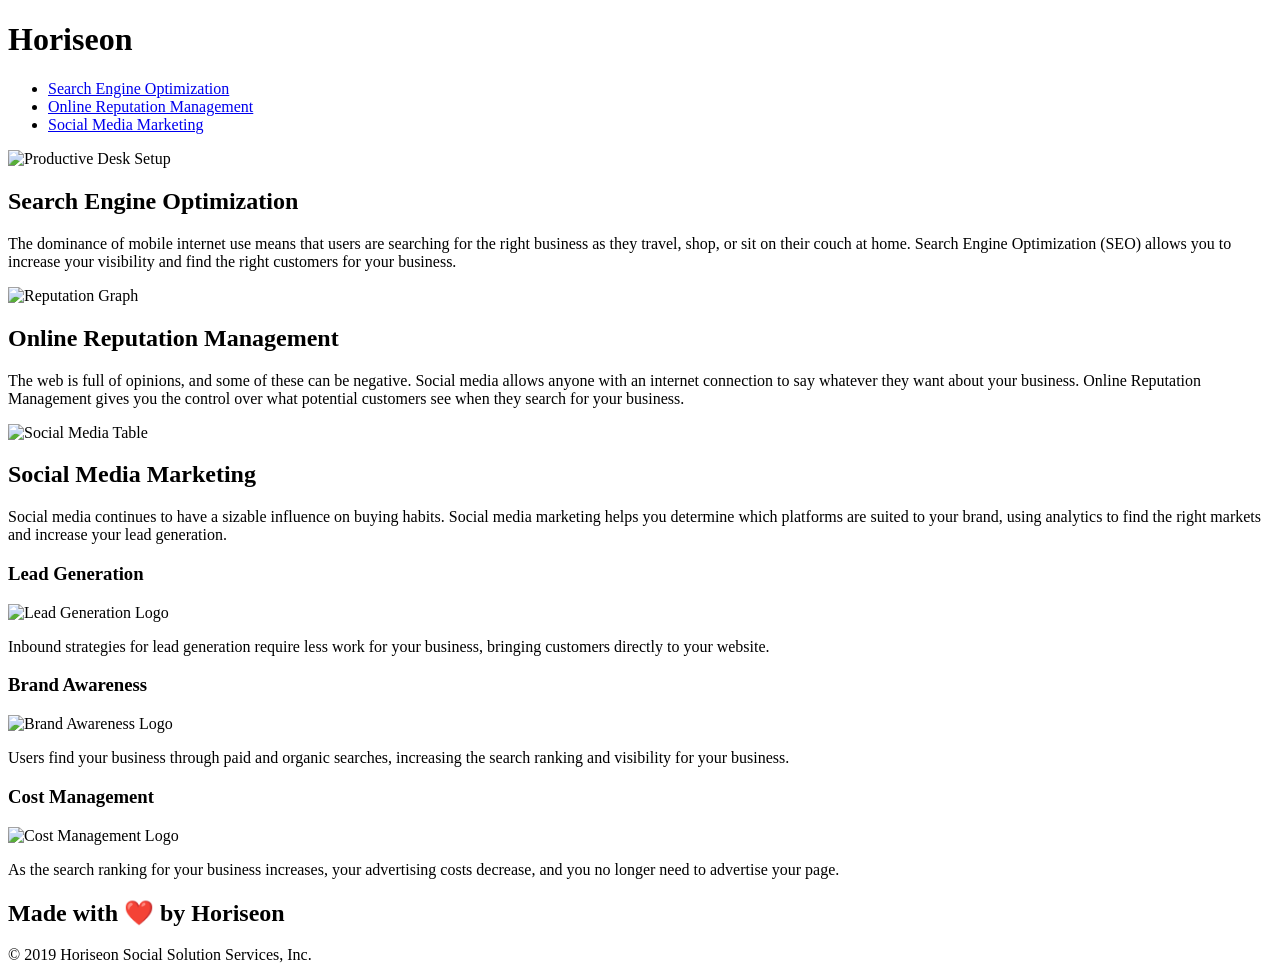
==== index.html @ 2a532d41 "organized files" ====
<!DOCTYPE html>
<html lang="en-us">

<head>
    <meta charset="UTF-8" />
    <link rel="stylesheet" href="./assets/css/style.css">
    <title>website</title>
</head>

<body>
    <div class="header">
        <h1>Hori<span class="seo">seo</span>n</h1>
        <div>
            <ul>
                <li>
                    <a href="#search-engine-optimization">Search Engine Optimization</a>
                </li>
                <li>
                    <a href="#online-reputation-management">Online Reputation Management</a>
                </li>
                <li>
                    <a href="#social-media-marketing">Social Media Marketing</a>
                </li>
            </ul>
        </div>
    </div>
    <div class="hero"></div>
    <div class="content">
        <div class="search-engine-optimization">
            <img src="./assets/images/search-engine-optimization.jpg" alt="Productive Desk Setup" class="float-left" />
            <h2>Search Engine Optimization</h2>
            <p>
                The dominance of mobile internet use means that users are searching for the right business as they travel, shop, or sit on their couch at home. Search Engine Optimization (SEO) allows you to increase your visibility and find the right customers for your business.
            </p>
        </div>
        <div id="online-reputation-management" class="online-reputation-management">
            <img src="./assets/images/online-reputation-management.jpg" alt="Reputation Graph" class="float-right" />
            <h2>Online Reputation Management</h2>
            <p>
                The web is full of opinions, and some of these can be negative. Social media allows anyone with an internet connection to say whatever they want about your business. Online Reputation Management gives you the control over what potential customers see when they search for your business.
            </p>
        </div>
        <div id="social-media-marketing" class="social-media-marketing">
            <img src="./assets/images/social-media-marketing.jpg" alt="Social Media Table" class="float-left" />
            <h2>Social Media Marketing</h2>
            <p>
                Social media continues to have a sizable influence on buying habits. Social media marketing helps you determine which platforms are suited to your brand, using analytics to find the right markets and increase your lead generation.
            </p>
        </div>
    </div>
    <div class="benefits">
        <div class="benefit-lead">
            <h3>Lead Generation</h3>
            <img src="./assets/images/lead-generation.png" alt="Lead Generation Logo"/>
            <p>
                Inbound strategies for lead generation require less work for your business, bringing customers directly to your website.
            </p>
        </div>
        <div class="benefit-brand">
            <h3>Brand Awareness</h3>
            <img src="./assets/images/brand-awareness.png" alt="Brand Awareness Logo"/>
            <p>
                Users find your business through paid and organic searches, increasing the search ranking and visibility for your business.
            </p>
        </div>
        <div class="benefit-cost">
            <h3>Cost Management</h3>
            <img src="./assets/images/cost-management.png" alt="Cost Management Logo"/>
            <p>
                As the search ranking for your business increases, your advertising costs decrease, and you no longer need to advertise your page.
            </p>
        </div>
    </div>
    <div class="footer">
        <h2>Made with ❤️️ by Horiseon</h2>
        <p>
            &copy; 2019 Horiseon Social Solution Services, Inc.
        </p>
    </div>
</body>

</html>
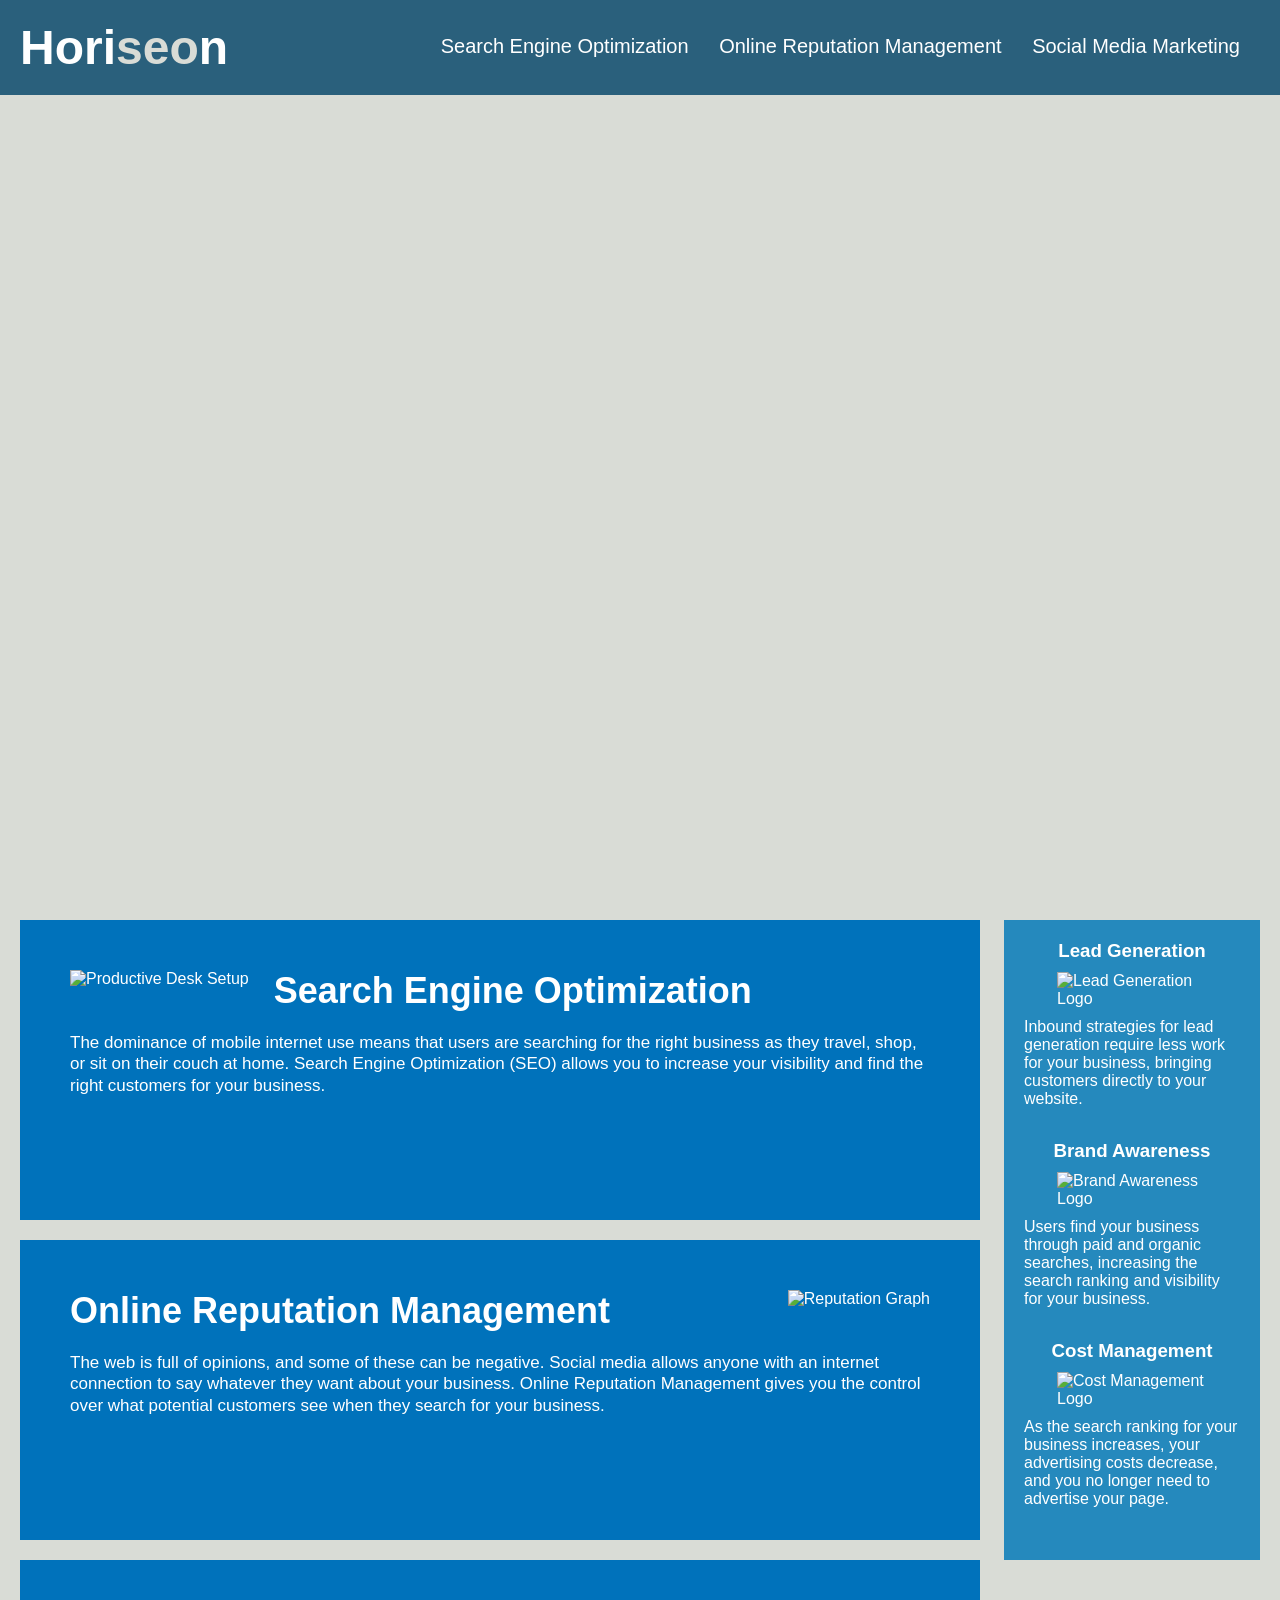
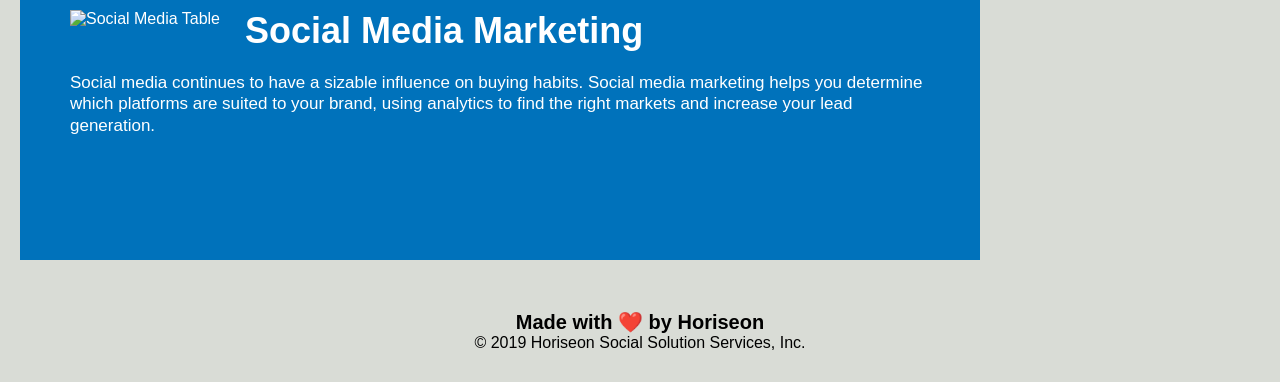
==== commit 9af0d2d9: "fixed css link (hopefully)" ====
--- a/index.html
+++ b/index.html
@@ -3,14 +3,16 @@
 
 <head>
     <meta charset="UTF-8" />
-    <link rel="stylesheet" href="./assets/css/style.css">
+    <link rel="stylesheet" href="./Assets/css/style.css">
     <title>website</title>
 </head>
 
 <body>
-    <div class="header">
-        <h1>Hori<span class="seo">seo</span>n</h1>
-        <div>
+    <header>
+        <!-- changed idky why * -->
+        <h1>Hori<span>seo</span>n</h1>
+        <!-- changed to nav -->
+        <nav>
             <ul>
                 <li>
                     <a href="#search-engine-optimization">Search Engine Optimization</a>
@@ -22,61 +24,71 @@
                     <a href="#social-media-marketing">Social Media Marketing</a>
                 </li>
             </ul>
-        </div>
-    </div>
+        </nav>
+    </header>
+
     <div class="hero"></div>
-    <div class="content">
-        <div class="search-engine-optimization">
+
+    <main>
+    <!-- changed divs to article/sections -->
+    <article class="content">
+        <section id="search-engine-optimization">
+            <!-- added alt tags to all 3 images -->
             <img src="./assets/images/search-engine-optimization.jpg" alt="Productive Desk Setup" class="float-left" />
             <h2>Search Engine Optimization</h2>
             <p>
                 The dominance of mobile internet use means that users are searching for the right business as they travel, shop, or sit on their couch at home. Search Engine Optimization (SEO) allows you to increase your visibility and find the right customers for your business.
             </p>
-        </div>
-        <div id="online-reputation-management" class="online-reputation-management">
+        </section>
+        <section id="online-reputation-management" class="online-reputation-management">
             <img src="./assets/images/online-reputation-management.jpg" alt="Reputation Graph" class="float-right" />
             <h2>Online Reputation Management</h2>
             <p>
                 The web is full of opinions, and some of these can be negative. Social media allows anyone with an internet connection to say whatever they want about your business. Online Reputation Management gives you the control over what potential customers see when they search for your business.
             </p>
-        </div>
-        <div id="social-media-marketing" class="social-media-marketing">
+        </section>
+        <section id="social-media-marketing" class="social-media-marketing">
             <img src="./assets/images/social-media-marketing.jpg" alt="Social Media Table" class="float-left" />
             <h2>Social Media Marketing</h2>
             <p>
                 Social media continues to have a sizable influence on buying habits. Social media marketing helps you determine which platforms are suited to your brand, using analytics to find the right markets and increase your lead generation.
             </p>
-        </div>
-    </div>
-    <div class="benefits">
-        <div class="benefit-lead">
+        </section>
+    </article>
+
+    <!-- changed divs to article/sections -->
+    <article class="benefits">
+        <section class="benefit-lead">
             <h3>Lead Generation</h3>
+            <!-- added alt tags to all 3 images -->
             <img src="./assets/images/lead-generation.png" alt="Lead Generation Logo"/>
             <p>
                 Inbound strategies for lead generation require less work for your business, bringing customers directly to your website.
             </p>
-        </div>
-        <div class="benefit-brand">
+        </section>
+        <section class="benefit-brand">
             <h3>Brand Awareness</h3>
             <img src="./assets/images/brand-awareness.png" alt="Brand Awareness Logo"/>
             <p>
                 Users find your business through paid and organic searches, increasing the search ranking and visibility for your business.
             </p>
-        </div>
-        <div class="benefit-cost">
+        </section>
+        <section class="benefit-cost">
             <h3>Cost Management</h3>
             <img src="./assets/images/cost-management.png" alt="Cost Management Logo"/>
             <p>
                 As the search ranking for your business increases, your advertising costs decrease, and you no longer need to advertise your page.
             </p>
-        </div>
-    </div>
-    <div class="footer">
+        </section>
+    </article>
+    </main>
+
+    <footer>
         <h2>Made with ❤️️ by Horiseon</h2>
         <p>
             &copy; 2019 Horiseon Social Solution Services, Inc.
         </p>
-    </div>
+    </footer>
 </body>
 
 </html>
--- a/Assets/css/style.css
+++ b/Assets/css/style.css
@@ -0,0 +1,148 @@
+* {
+    box-sizing: border-box;
+    padding: 0;
+    margin: 0;
+}
+
+body {
+    background-color: #d9dcd6;
+}
+
+/* changed names to reflect new tags */
+header {
+    padding: 20px;
+    font-family: 'Trebuchet MS', 'Lucida Sans Unicode', 'Lucida Grande', 'Lucida Sans', Arial, sans-serif;
+    background-color: #2a607c;
+    color: #ffffff;
+}
+
+header h1 {
+    display: inline-block;
+    font-size: 48px;
+}
+
+header h1 span {
+    color: #d9dcd6;
+}
+
+header nav {
+    padding-top: 15px;
+    margin-right: 20px;
+    float: right;
+    font-family: 'Gill Sans', 'Gill Sans MT', Calibri, 'Trebuchet MS', sans-serif;
+    font-size: 20px;
+}
+
+header nav ul {
+    list-style-type: none;
+}
+
+header nav ul li {
+    display: inline-block;
+    margin-left: 25px;
+}
+
+a {
+    color: #ffffff;
+    text-decoration: none;
+}
+
+p {
+    font-size: 16px;
+}
+
+.hero {
+    height: 800px;
+    width: 100%;
+    margin-bottom: 25px;
+    background-image: url("../images/digital-marketing-meeting.jpg");
+    background-size: cover;
+    background-position: center;
+}
+
+.float-left {
+    float: left;
+    margin-right: 25px;
+}
+
+.float-right {
+    float: right;
+    margin-left: 25px;
+}
+
+/* renamed to proper tag  */
+.content {
+    width: 75%;
+    display: inline-block;
+    margin-left: 20px;
+}
+
+/* renamed to proper tag */
+.benefits {
+    margin-right: 20px;
+    padding: 20px;
+    clear: both;
+    float: right;
+    width: 20%;
+    height: 100%;
+    font-family: 'Gill Sans', 'Gill Sans MT', Calibri, 'Trebuchet MS', sans-serif;
+    background-color: #2589bd;
+}
+
+/* created one ruleset for all benefits */
+.benefits section {
+    margin-bottom: 32px;
+    color: #ffffff;
+}
+
+/* created one ruleset for all benefits headings */
+.benefits h3 {
+    margin-bottom: 10px;
+    text-align: center;
+}
+
+/* created one ruleset for all images in the benefits section */
+.benefits img {
+    display: block;
+    margin: 10px auto;
+    max-width: 150px;
+}
+
+/* created one ruleset for all content sections and improved spacing */
+.content section {
+    margin-bottom: 20px;
+    padding: 50px;
+    height: 300px;
+    font-family: 'Gill Sans', 'Gill Sans MT', Calibri, 'Trebuchet MS', sans-serif;
+    background-color: #0072bb;
+    color: #ffffff;
+    
+}
+
+/* created new ruleset for content paragraphs to improve readability */
+.content section p {
+    font-size: 17px;
+    line-height: 1.25;
+}
+
+/* created one ruleset for all content images */
+.content section img {
+    max-height: 200px;
+}
+
+/* created one class for all content headings */
+.content h2 {
+    margin-bottom: 20px;
+    font-size: 36px;
+}
+
+footer {
+    padding: 30px;
+    clear: both;
+    font-family: 'Trebuchet MS', 'Lucida Sans Unicode', 'Lucida Grande', 'Lucida Sans', Arial, sans-serif;
+    text-align: center;
+}
+
+footer h2 {
+    font-size: 20px;
+}
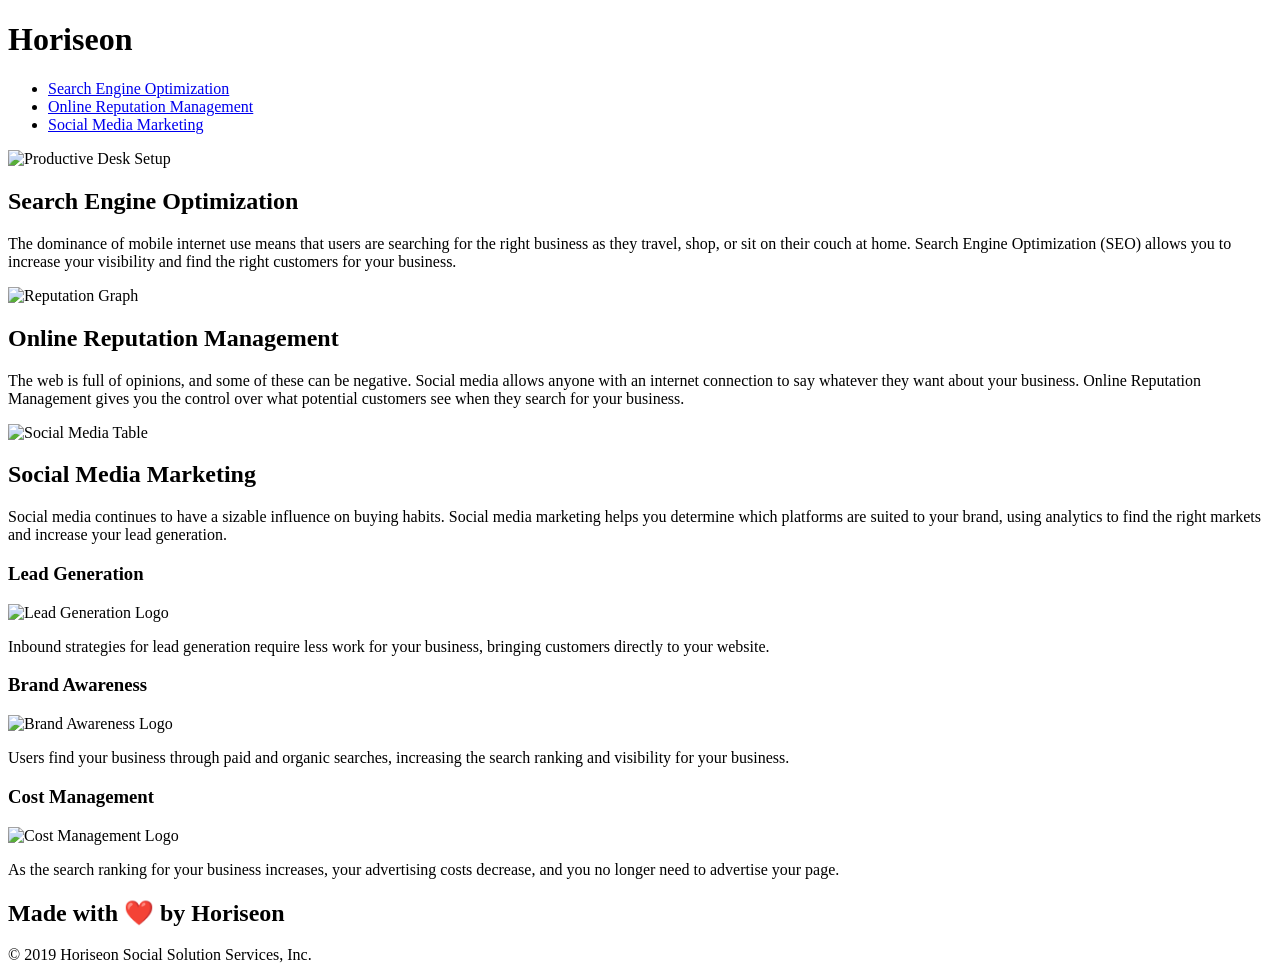
==== commit ffc0e71e: "still trying to fix css link" ====
--- a/index.html
+++ b/index.html
@@ -3,8 +3,9 @@
 
 <head>
     <meta charset="UTF-8" />
-    <link rel="stylesheet" href="./Assets/css/style.css">
-    <title>website</title>
+    <link rel="stylesheet" href="./assets/css/style.css">
+    <!-- updated title -->
+    <title>Horiseon</title>
 </head>
 
 <body>
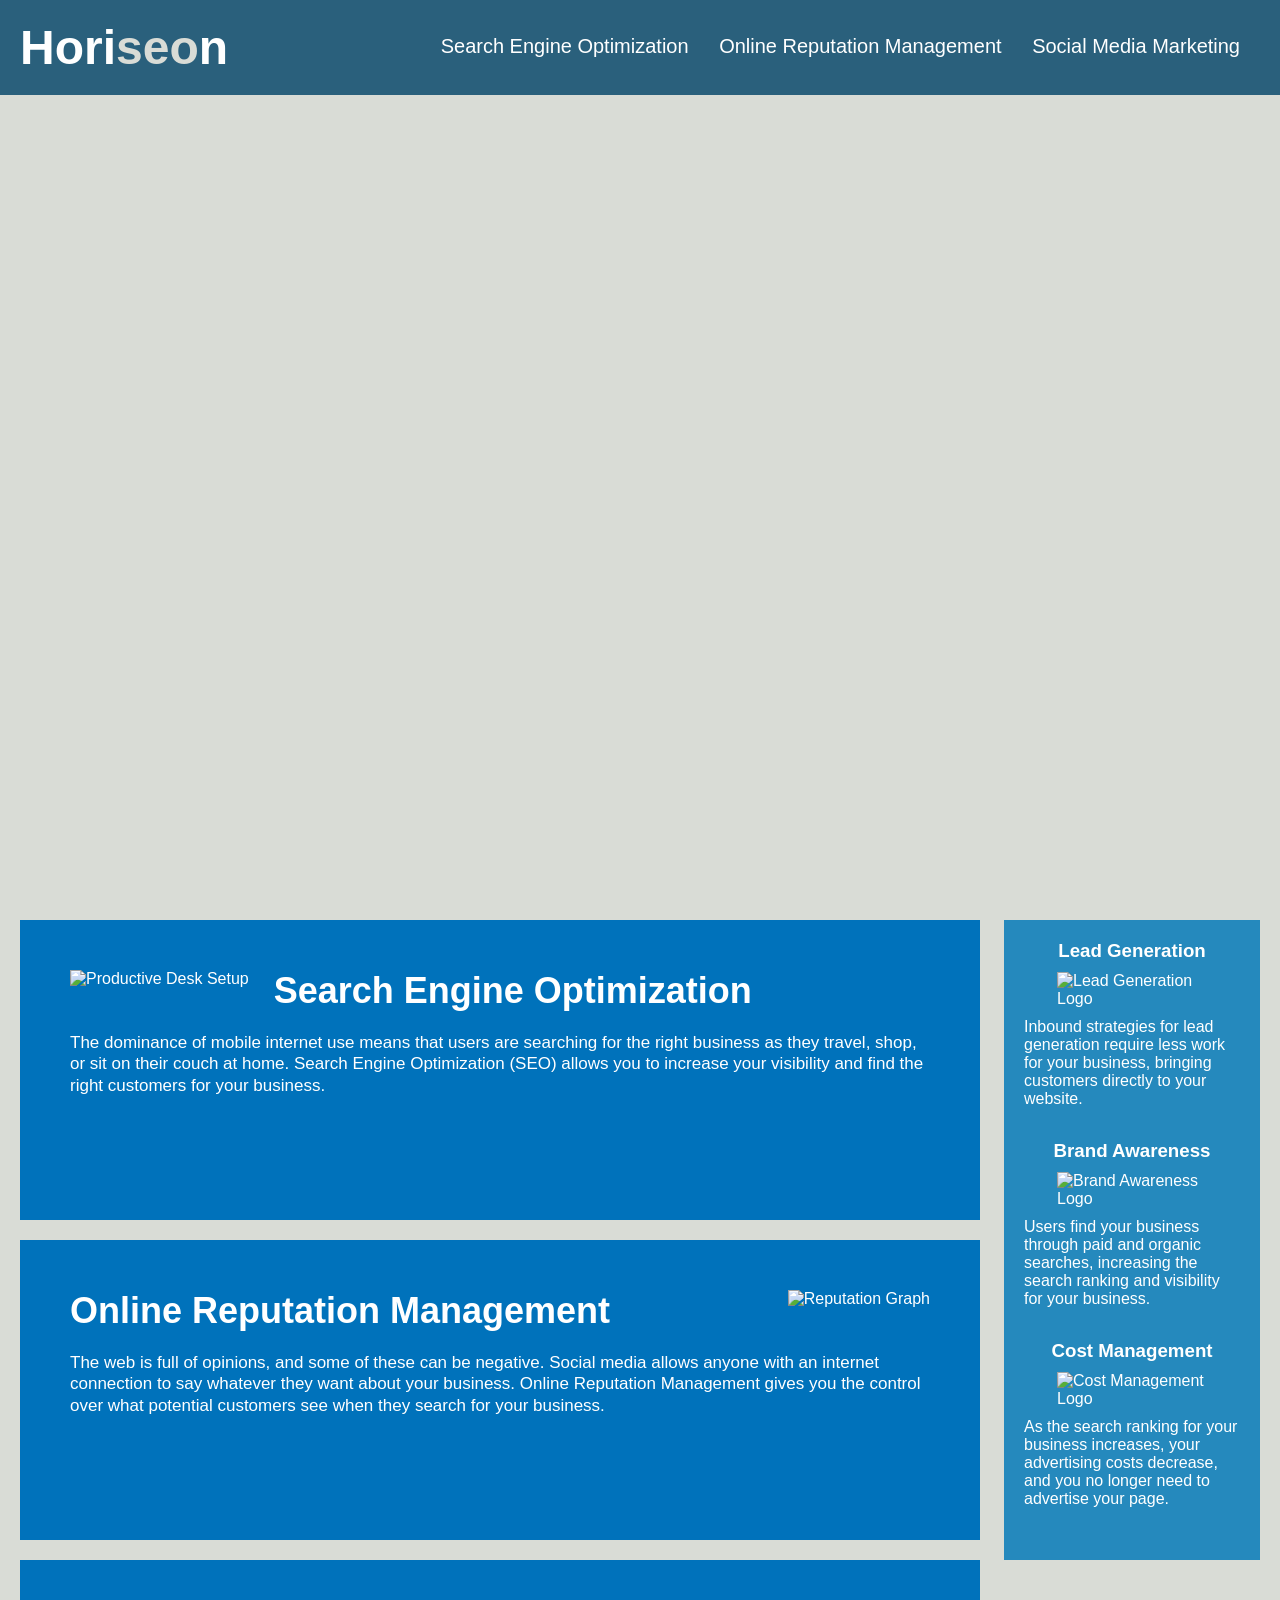
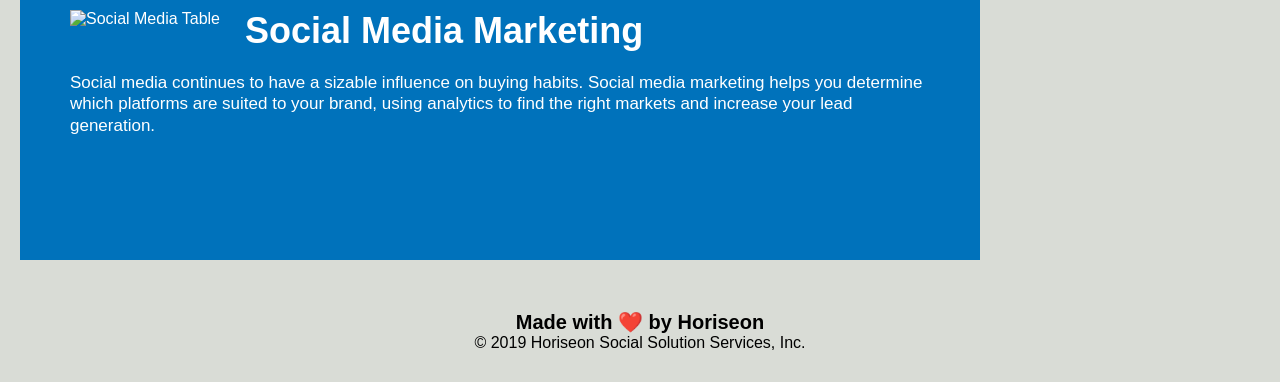
==== commit 6bb6a086: "css link issue" ====
--- a/index.html
+++ b/index.html
@@ -3,7 +3,7 @@
 
 <head>
     <meta charset="UTF-8" />
-    <link rel="stylesheet" href="./assets/css/style.css">
+    <link rel="stylesheet" href="./Assets/css/style.css">
     <!-- updated title -->
     <title>Horiseon</title>
 </head>
--- a/Assets/css/style.css
+++ b/Assets/css/style.css
@@ -0,0 +1,149 @@
+* {
+    box-sizing: border-box;
+    padding: 0;
+    margin: 0;
+}
+
+/*hell0*/
+body {
+    background-color: #d9dcd6;
+}
+
+/* changed names to reflect new tags */
+header {
+    padding: 20px;
+    font-family: 'Trebuchet MS', 'Lucida Sans Unicode', 'Lucida Grande', 'Lucida Sans', Arial, sans-serif;
+    background-color: #2a607c;
+    color: #ffffff;
+}
+
+header h1 {
+    display: inline-block;
+    font-size: 48px;
+}
+
+header h1 span {
+    color: #d9dcd6;
+}
+
+header nav {
+    padding-top: 15px;
+    margin-right: 20px;
+    float: right;
+    font-family: 'Gill Sans', 'Gill Sans MT', Calibri, 'Trebuchet MS', sans-serif;
+    font-size: 20px;
+}
+
+header nav ul {
+    list-style-type: none;
+}
+
+header nav ul li {
+    display: inline-block;
+    margin-left: 25px;
+}
+
+a {
+    color: #ffffff;
+    text-decoration: none;
+}
+
+p {
+    font-size: 16px;
+}
+
+.hero {
+    height: 800px;
+    width: 100%;
+    margin-bottom: 25px;
+    background-image: url("../images/digital-marketing-meeting.jpg");
+    background-size: cover;
+    background-position: center;
+}
+
+.float-left {
+    float: left;
+    margin-right: 25px;
+}
+
+.float-right {
+    float: right;
+    margin-left: 25px;
+}
+
+/* renamed to proper tag  */
+.content {
+    width: 75%;
+    display: inline-block;
+    margin-left: 20px;
+}
+
+/* renamed to proper tag */
+.benefits {
+    margin-right: 20px;
+    padding: 20px;
+    clear: both;
+    float: right;
+    width: 20%;
+    height: 100%;
+    font-family: 'Gill Sans', 'Gill Sans MT', Calibri, 'Trebuchet MS', sans-serif;
+    background-color: #2589bd;
+}
+
+/* created one ruleset for all benefits */
+.benefits section {
+    margin-bottom: 32px;
+    color: #ffffff;
+}
+
+/* created one ruleset for all benefits headings */
+.benefits h3 {
+    margin-bottom: 10px;
+    text-align: center;
+}
+
+/* created one ruleset for all images in the benefits section */
+.benefits img {
+    display: block;
+    margin: 10px auto;
+    max-width: 150px;
+}
+
+/* created one ruleset for all content sections and improved spacing */
+.content section {
+    margin-bottom: 20px;
+    padding: 50px;
+    height: 300px;
+    font-family: 'Gill Sans', 'Gill Sans MT', Calibri, 'Trebuchet MS', sans-serif;
+    background-color: #0072bb;
+    color: #ffffff;
+    
+}
+
+/* created new ruleset for content paragraphs to improve readability */
+.content section p {
+    font-size: 17px;
+    line-height: 1.25;
+}
+
+/* created one ruleset for all content images */
+.content section img {
+    max-height: 200px;
+}
+
+/* created one class for all content headings */
+.content h2 {
+    margin-bottom: 20px;
+    font-size: 36px;
+}
+
+footer {
+    padding: 30px;
+    clear: both;
+    font-family: 'Trebuchet MS', 'Lucida Sans Unicode', 'Lucida Grande', 'Lucida Sans', Arial, sans-serif;
+    text-align: center;
+}
+
+footer h2 {
+    font-size: 20px;
+}
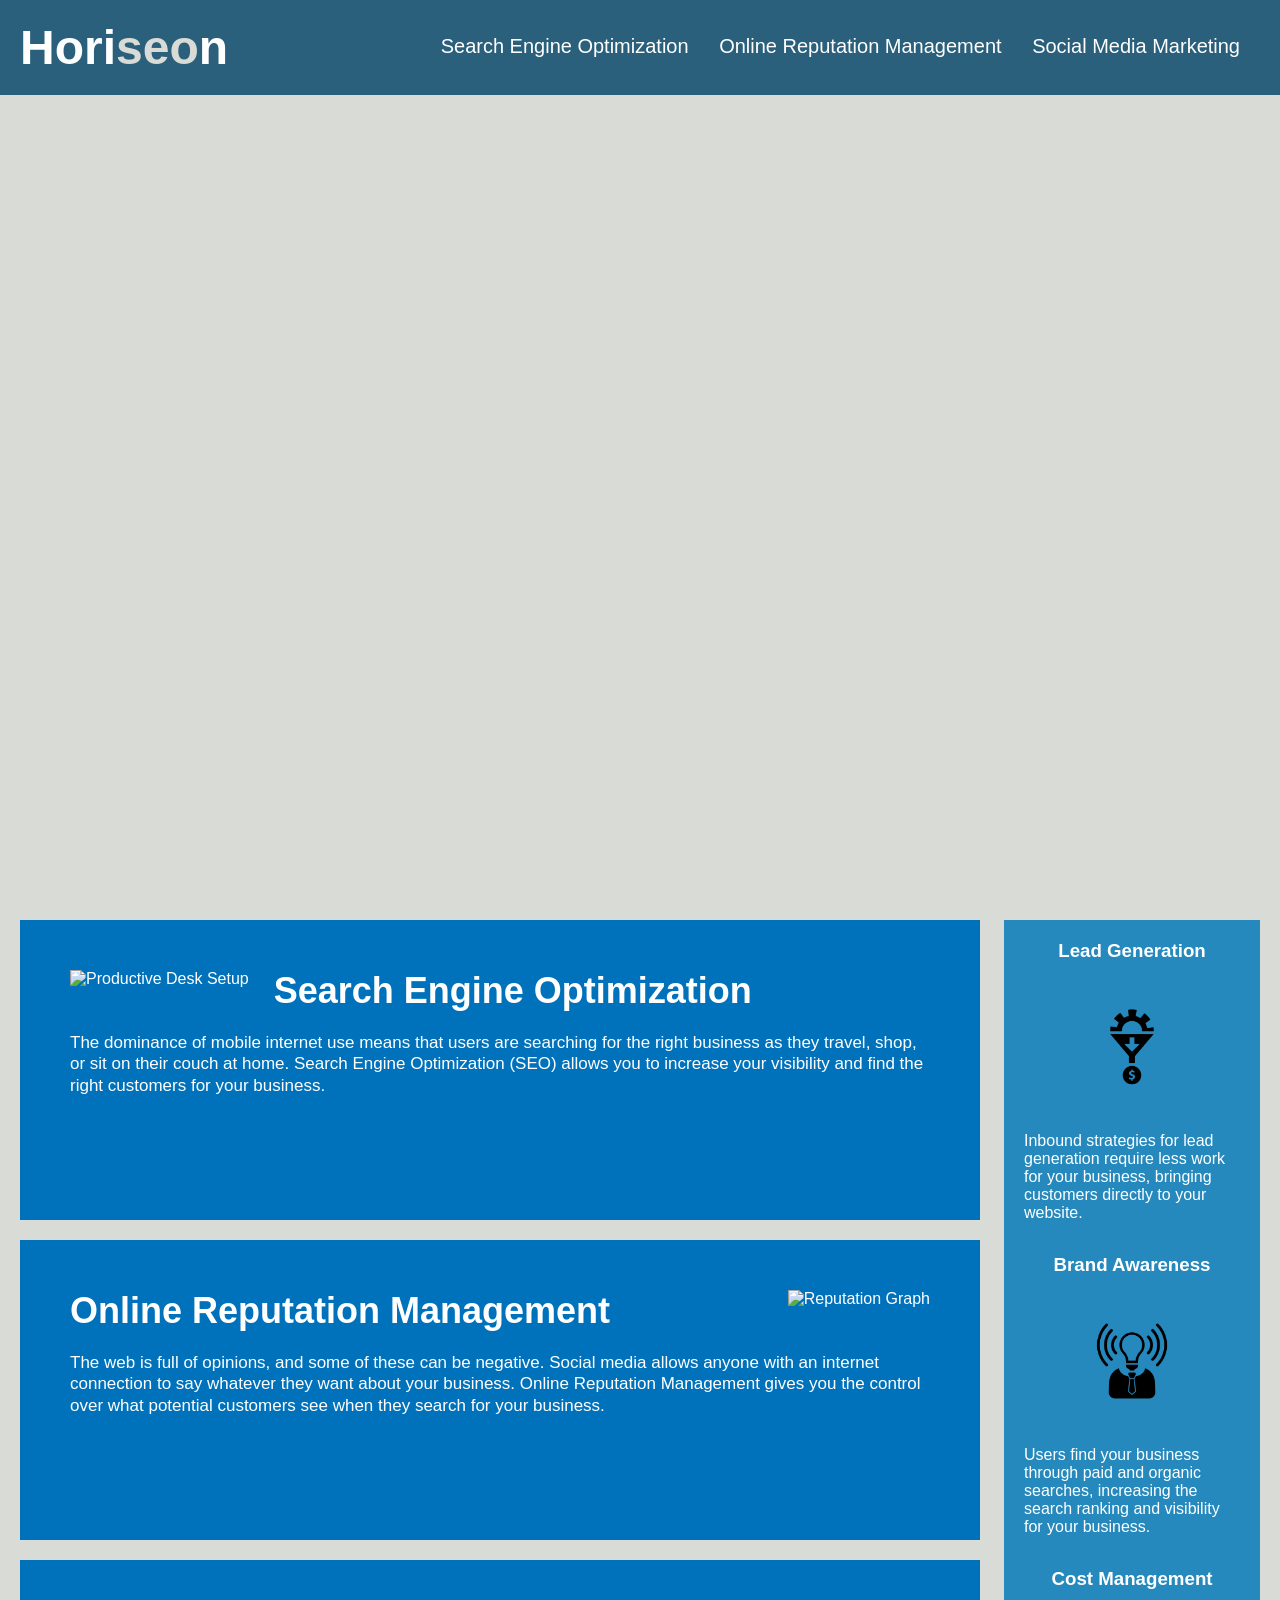
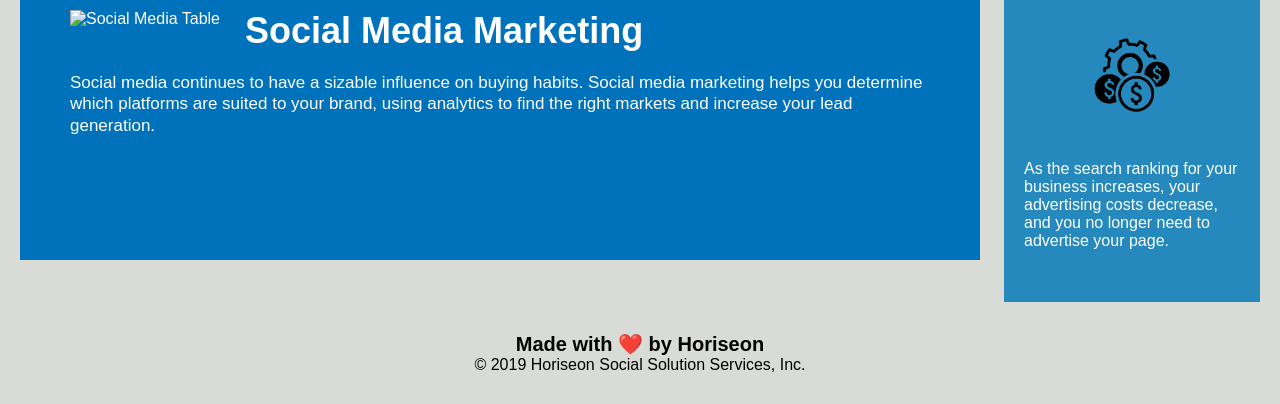
==== commit fc67bdfb: "fixing assets folder link" ====
--- a/index.html
+++ b/index.html
@@ -35,21 +35,21 @@
     <article class="content">
         <section id="search-engine-optimization">
             <!-- added alt tags to all 3 images -->
-            <img src="./assets/images/search-engine-optimization.jpg" alt="Productive Desk Setup" class="float-left" />
+            <img src="./Assets/images/search-engine-optimization.jpg" alt="Productive Desk Setup" class="float-left" />
             <h2>Search Engine Optimization</h2>
             <p>
                 The dominance of mobile internet use means that users are searching for the right business as they travel, shop, or sit on their couch at home. Search Engine Optimization (SEO) allows you to increase your visibility and find the right customers for your business.
             </p>
         </section>
         <section id="online-reputation-management" class="online-reputation-management">
-            <img src="./assets/images/online-reputation-management.jpg" alt="Reputation Graph" class="float-right" />
+            <img src="./Assets/images/online-reputation-management.jpg" alt="Reputation Graph" class="float-right" />
             <h2>Online Reputation Management</h2>
             <p>
                 The web is full of opinions, and some of these can be negative. Social media allows anyone with an internet connection to say whatever they want about your business. Online Reputation Management gives you the control over what potential customers see when they search for your business.
             </p>
         </section>
         <section id="social-media-marketing" class="social-media-marketing">
-            <img src="./assets/images/social-media-marketing.jpg" alt="Social Media Table" class="float-left" />
+            <img src="./Assets/images/social-media-marketing.jpg" alt="Social Media Table" class="float-left" />
             <h2>Social Media Marketing</h2>
             <p>
                 Social media continues to have a sizable influence on buying habits. Social media marketing helps you determine which platforms are suited to your brand, using analytics to find the right markets and increase your lead generation.
@@ -62,21 +62,21 @@
         <section class="benefit-lead">
             <h3>Lead Generation</h3>
             <!-- added alt tags to all 3 images -->
-            <img src="./assets/images/lead-generation.png" alt="Lead Generation Logo"/>
+            <img src="./Assets/images/lead-generation.png" alt="Lead Generation Logo"/>
             <p>
                 Inbound strategies for lead generation require less work for your business, bringing customers directly to your website.
             </p>
         </section>
         <section class="benefit-brand">
             <h3>Brand Awareness</h3>
-            <img src="./assets/images/brand-awareness.png" alt="Brand Awareness Logo"/>
+            <img src="./Assets/images/brand-awareness.png" alt="Brand Awareness Logo"/>
             <p>
                 Users find your business through paid and organic searches, increasing the search ranking and visibility for your business.
             </p>
         </section>
         <section class="benefit-cost">
             <h3>Cost Management</h3>
-            <img src="./assets/images/cost-management.png" alt="Cost Management Logo"/>
+            <img src="./Assets/images/cost-management.png" alt="Cost Management Logo"/>
             <p>
                 As the search ranking for your business increases, your advertising costs decrease, and you no longer need to advertise your page.
             </p>
